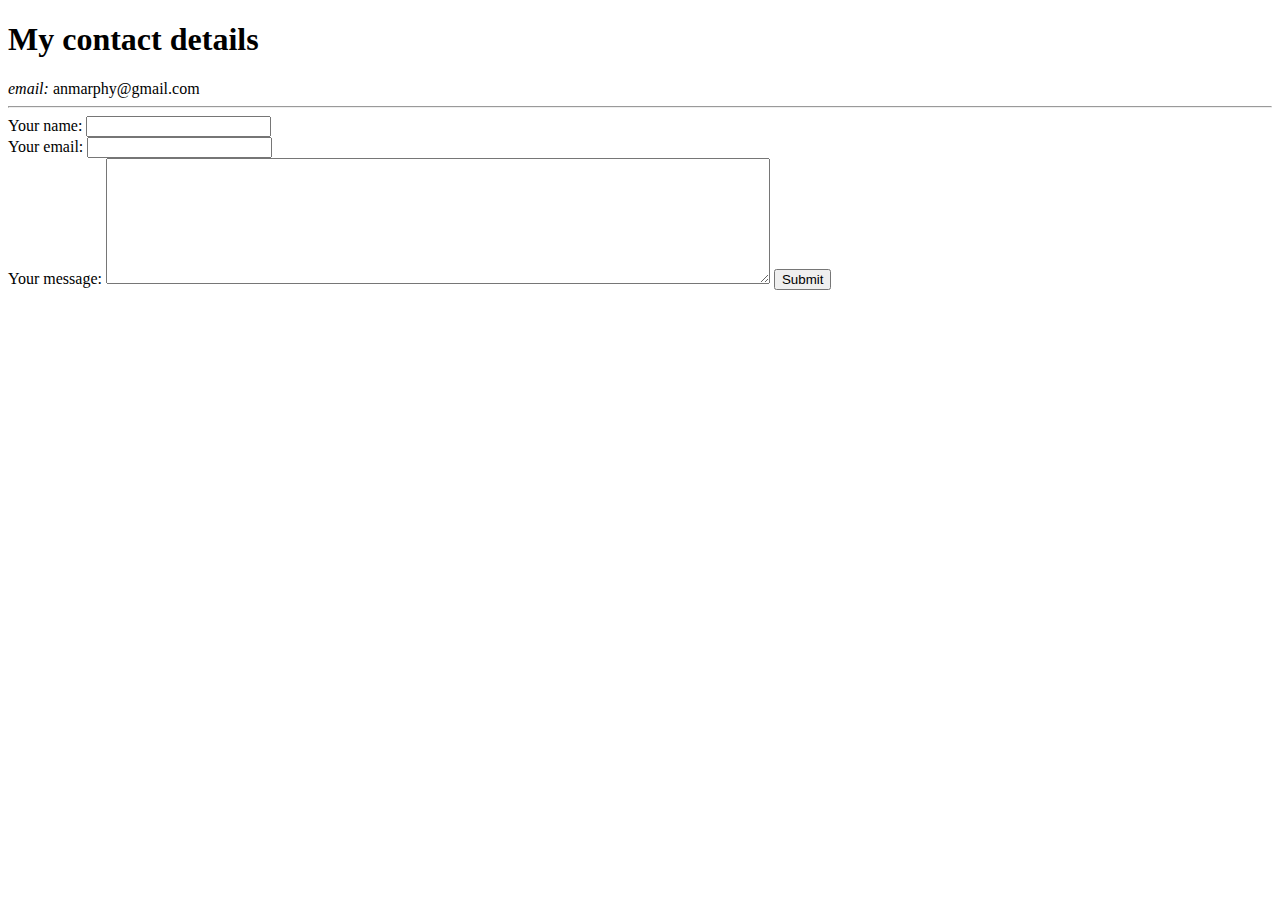
==== contact_me.html @ c9a4bce0 "Adding Personal site" ====
<!DOCTYPE html>
<html lang="en" dir="ltr">
  <head>
    <meta charset="utf-8">
    <title>Contact me</title>
  </head>
  <body>
    <h1>My contact details</h1>

    <em>email:</em> anmarphy@gmail.com
  <br>
    <hr>
<form  action="mailto:anmarphy@gmail.com" method="post" enctype="text/plain">
  <label>Your name:</label>
  <input type="text" name="yourName" value=""><br>

  <label for="">Your email:</label>
  <input type="email" name="yourEmail" value=""><br>

  <label for="">Your message:</label>
  <textarea name="yourMessage" rows="8" cols="80"></textarea>
  <input type="submit" name="">
</form>


  </body>
</html>
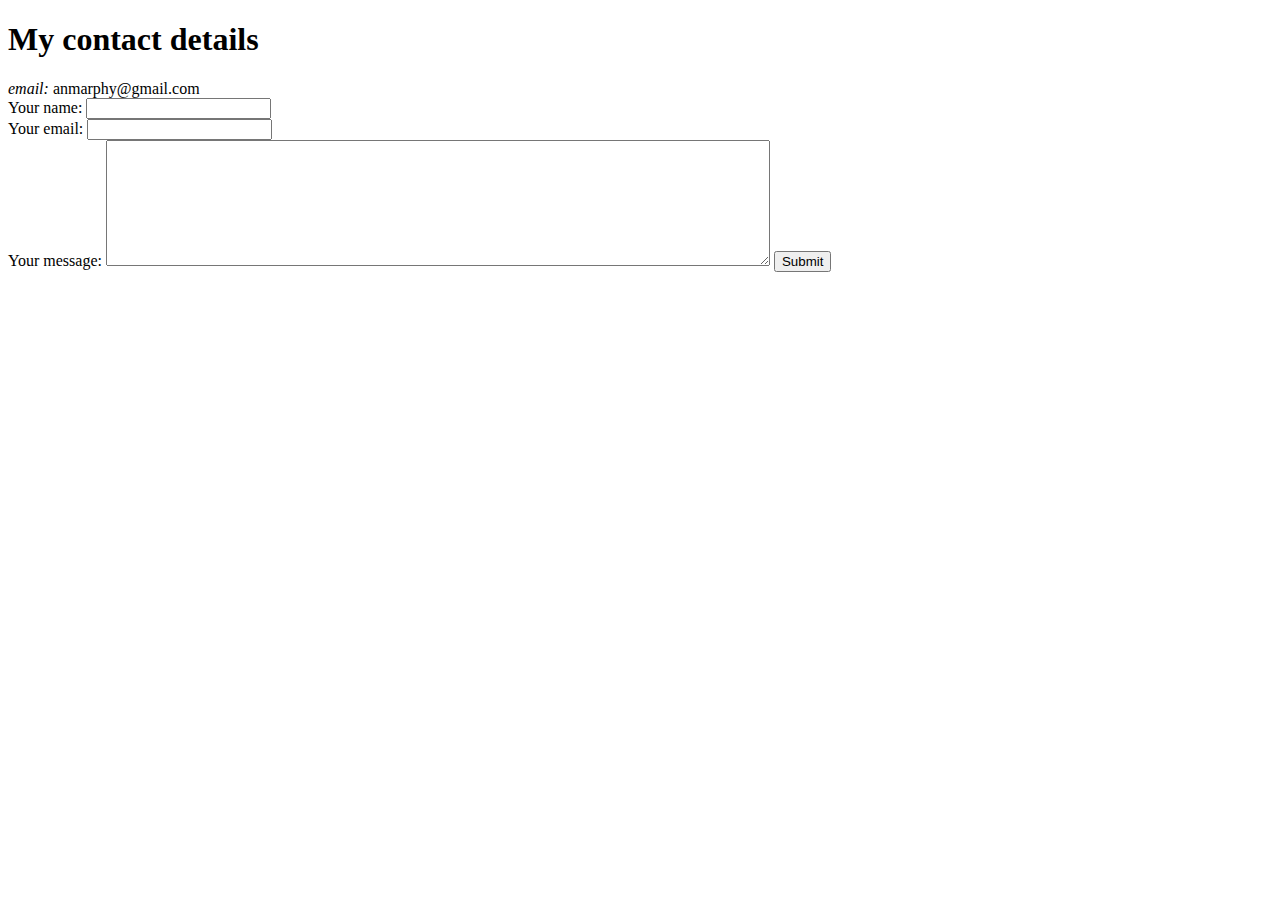
==== commit a389844c: "Adding CSS" ====
--- a/contact_me.html
+++ b/contact_me.html
@@ -3,13 +3,14 @@
   <head>
     <meta charset="utf-8">
     <title>Contact me</title>
+    <link rel="stylesheet" href="css/styles.css">
   </head>
   <body>
     <h1>My contact details</h1>
 
     <em>email:</em> anmarphy@gmail.com
   <br>
-    <hr>
+    
 <form  action="mailto:anmarphy@gmail.com" method="post" enctype="text/plain">
   <label>Your name:</label>
   <input type="text" name="yourName" value=""><br>
